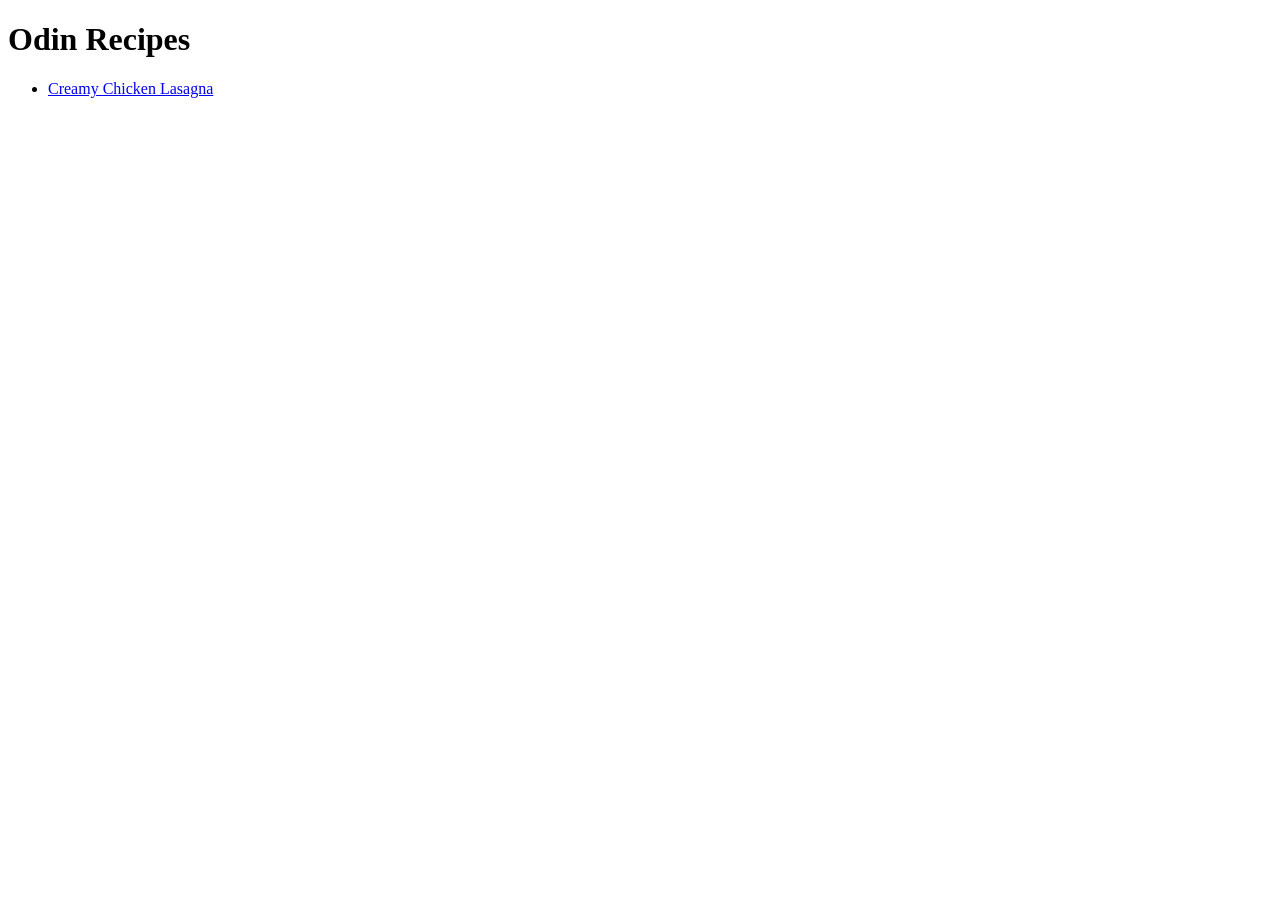
==== index.html @ 0b57b307 "Initial commit Set up index.html and created the first recipe i.e., lasagna.html." ====
<!DOCTYPE html>
<html lang="en">

<head>
    <meta charset="UTF-8">
    <meta name="viewport" content="width=device-width, initial-scale=1.0">
    <title>Document</title>
</head>

<body>
    <h1>Odin Recipes</h1>
    <ul>
        <li><a href="./recipes/lasagna.html">Creamy Chicken Lasagna</a></li>
    </ul>
</body>

</html>
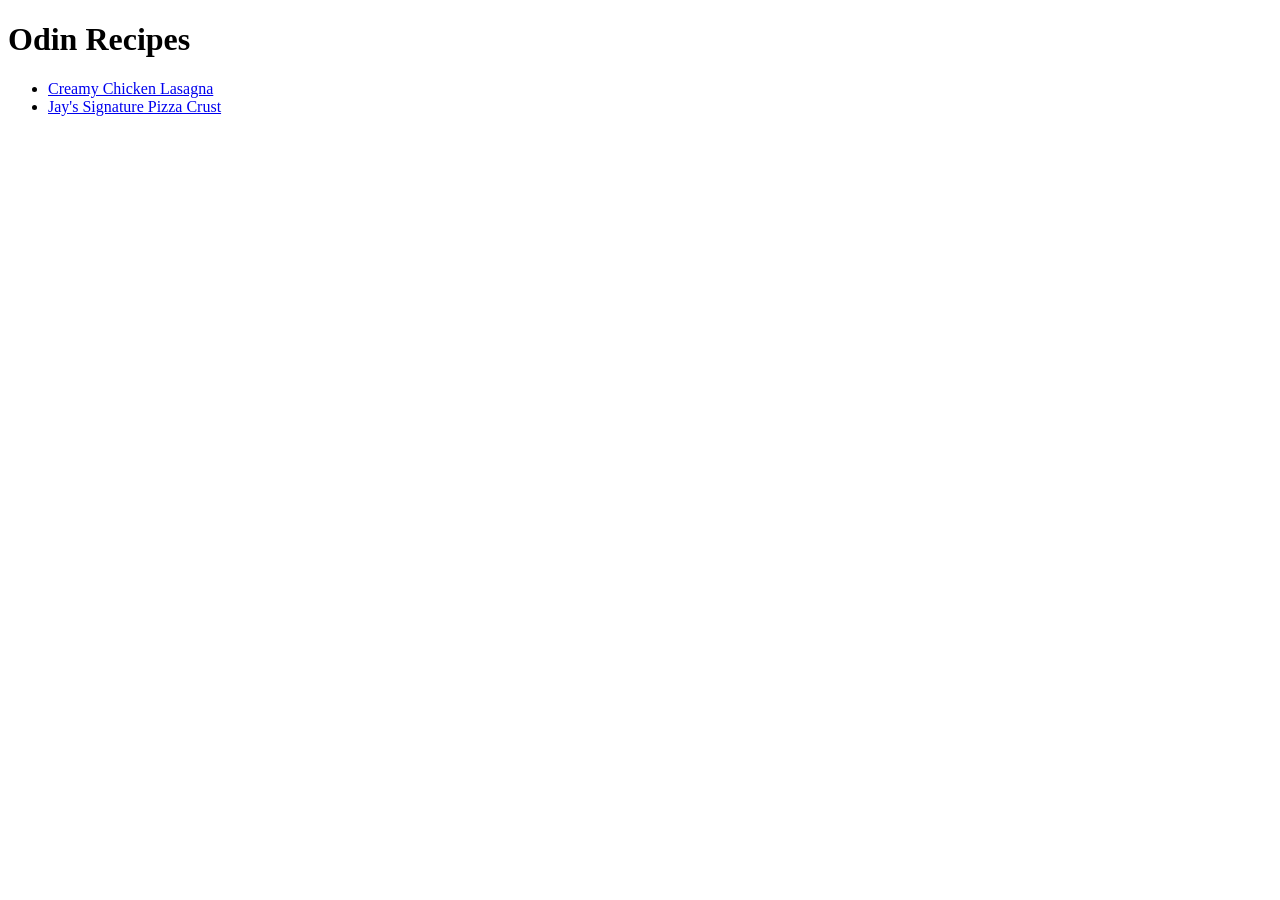
==== commit 16fd82bf: "Added second recipe i.e., pizza The second recipre (i.e., pizza.html) was added to the site." ====
--- a/index.html
+++ b/index.html
@@ -4,13 +4,14 @@
 <head>
     <meta charset="UTF-8">
     <meta name="viewport" content="width=device-width, initial-scale=1.0">
-    <title>Document</title>
+    <title>Odin Recipes</title>
 </head>
 
 <body>
     <h1>Odin Recipes</h1>
     <ul>
         <li><a href="./recipes/lasagna.html">Creamy Chicken Lasagna</a></li>
+        <li><a href="./recipes/pizza.html">Jay's Signature Pizza Crust</a></li>
     </ul>
 </body>
 
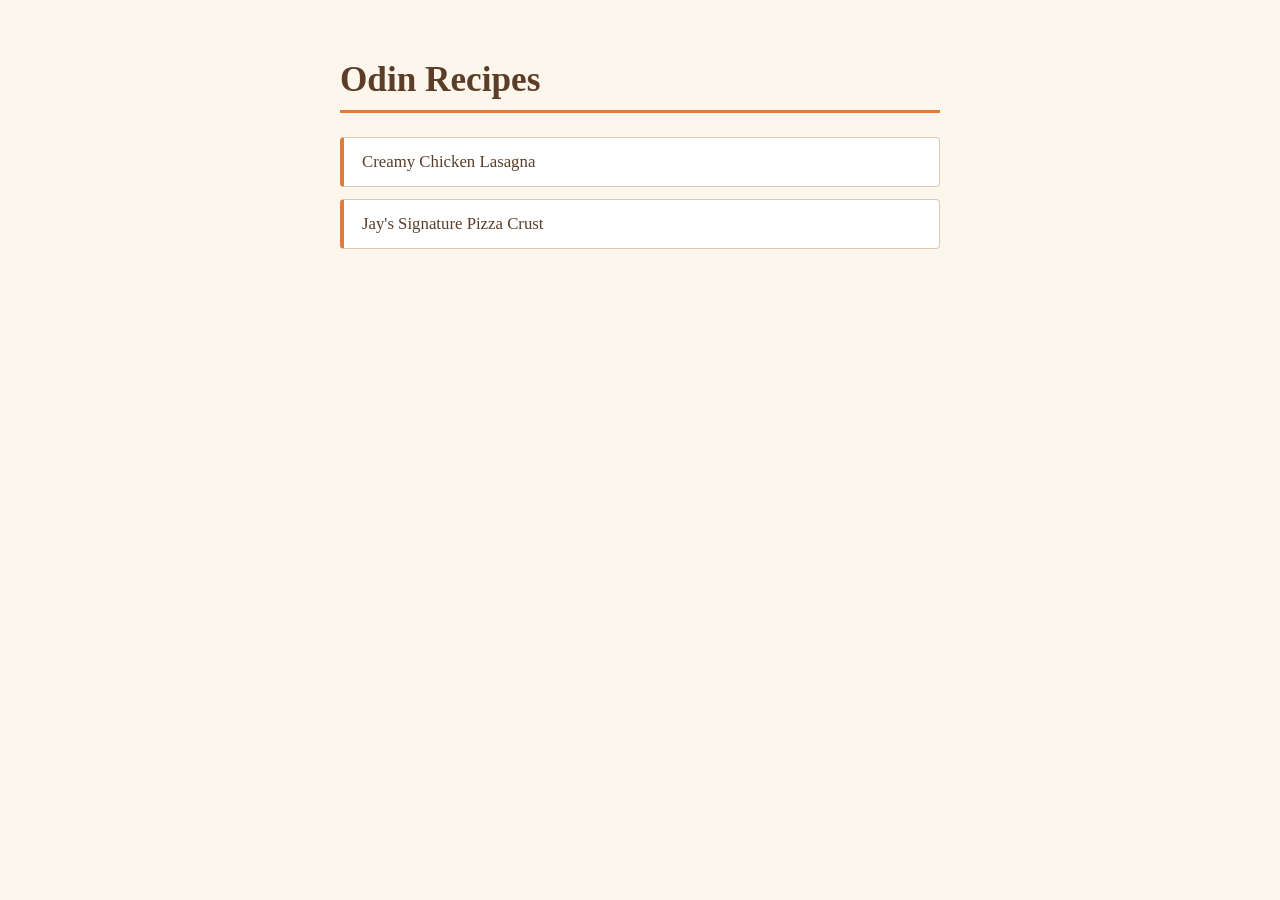
==== commit ca3d2cfe: "Add CSS classes and IDs to recipe pages for targeted styling - Add id and class attributes to index." ====
--- a/index.html
+++ b/index.html
@@ -5,13 +5,14 @@
     <meta charset="UTF-8">
     <meta name="viewport" content="width=device-width, initial-scale=1.0">
     <title>Odin Recipes</title>
+    <link rel="stylesheet" href="./styles/index.css">
 </head>
 
 <body>
-    <h1>Odin Recipes</h1>
-    <ul>
-        <li><a href="./recipes/lasagna.html">Creamy Chicken Lasagna</a></li>
-        <li><a href="./recipes/pizza.html">Jay's Signature Pizza Crust</a></li>
+    <h1 id="site-title">Odin Recipes</h1>
+    <ul class="recipe-list">
+        <li><a class="recipe-link" href="./recipes/lasagna.html">Creamy Chicken Lasagna</a></li>
+        <li><a class="recipe-link" href="./recipes/pizza.html">Jay's Signature Pizza Crust</a></li>
     </ul>
 </body>
 
--- a/styles/index.css
+++ b/styles/index.css
@@ -0,0 +1,64 @@
+/* =============================================
+   index.css — Home Page
+   Techniques used:
+     - Element selectors  (body, h1, ul, li)
+     - ID selector        (#site-title)
+     - Class selectors    (.recipe-list, .recipe-link)
+     - Descendant combinator  (.recipe-list li)
+     - Cascade: general body styles flow down to all children
+   ============================================= */
+
+
+/* --- Element selector: styles every element on the page --- */
+body {
+    font-family: Georgia, serif;
+    background-color: #fdf6ec;
+    color: #333333;
+    max-width: 600px;
+    margin: 60px auto;
+    padding: 0 20px;
+}
+
+
+/* --- ID selector: targets the one unique main heading --- */
+#site-title {
+    font-size: 2.2rem;
+    color: #5a3e28;
+    border-bottom: 3px solid #e07b39;
+    padding-bottom: 10px;
+    margin-bottom: 24px;
+}
+
+
+/* --- Class selector: targets the <ul class="recipe-list"> --- */
+.recipe-list {
+    list-style: none;
+    padding: 0;
+}
+
+
+/* --- Descendant combinator: targets <li> elements inside .recipe-list --- */
+.recipe-list li {
+    margin-bottom: 12px;
+}
+
+
+/* --- Class selector: styles the anchor tags with class="recipe-link" --- */
+.recipe-link {
+    display: block;
+    background-color: #ffffff;
+    color: #5a3e28;
+    text-decoration: none;
+    font-size: 1.05rem;
+    padding: 14px 18px;
+    border: 1px solid #ddc9b0;
+    border-left: 4px solid #e07b39;
+    border-radius: 4px;
+}
+
+
+/* --- Hover state: changes appearance when the mouse moves over a link --- */
+.recipe-link:hover {
+    background-color: #fce8d5;
+    color: #c0551a;
+}
